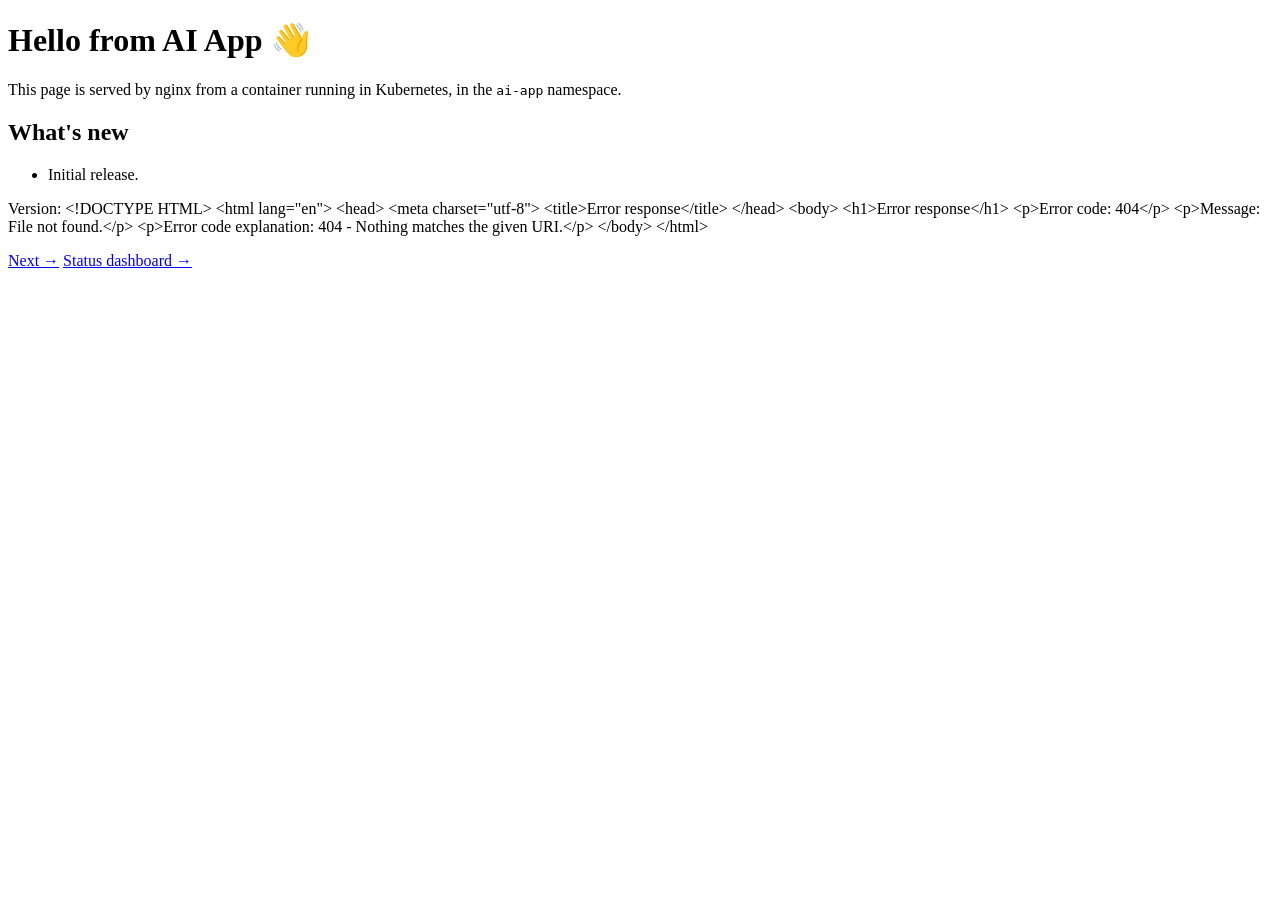
==== app/index.html @ c5942513 "Initial ai-app: static app, k8s manifests, Kosli flow/policy, Harness pipeline in Git, MCP config" ====
<!DOCTYPE html>
<html lang="en">
<head>
  <meta charset="UTF-8" />
  <meta name="viewport" content="width=device-width, initial-scale=1.0" />
  <title>AI App</title>
  <link rel="stylesheet" href="/styles.css" />
</head>
<body>
  <main class="card">
    <!-- CHANGE ME: headline -->
    <h1>Hello from AI App 👋</h1>

    <!-- CHANGE ME: body text -->
    <p>
      This page is served by nginx from a container running in Kubernetes,
      in the <code>ai-app</code> namespace.
    </p>

    <!-- CHANGE ME: add/remove items here across commits -->
    <h2>What's new</h2>
    <ul id="notes">
      <li>Initial release.</li>
    </ul>

    <p class="version">
      Version: <span id="version">loading…</span>
    </p>

    <!-- CHANGE ME: page navigation -->
    <nav class="pager">
      <span class="pager-spacer"></span>
      <a class="pager-next" href="/page2.html">Next →</a>
      <a class="pager-next" href="/status.html">Status dashboard →</a>
    </nav>
  </main>

  <script>
    fetch('/version')
      .then(function (r) { return r.text(); })
      .then(function (v) { document.getElementById('version').textContent = v.trim(); })
      .catch(function () { document.getElementById('version').textContent = 'unknown'; });
  </script>
</body>
</html>
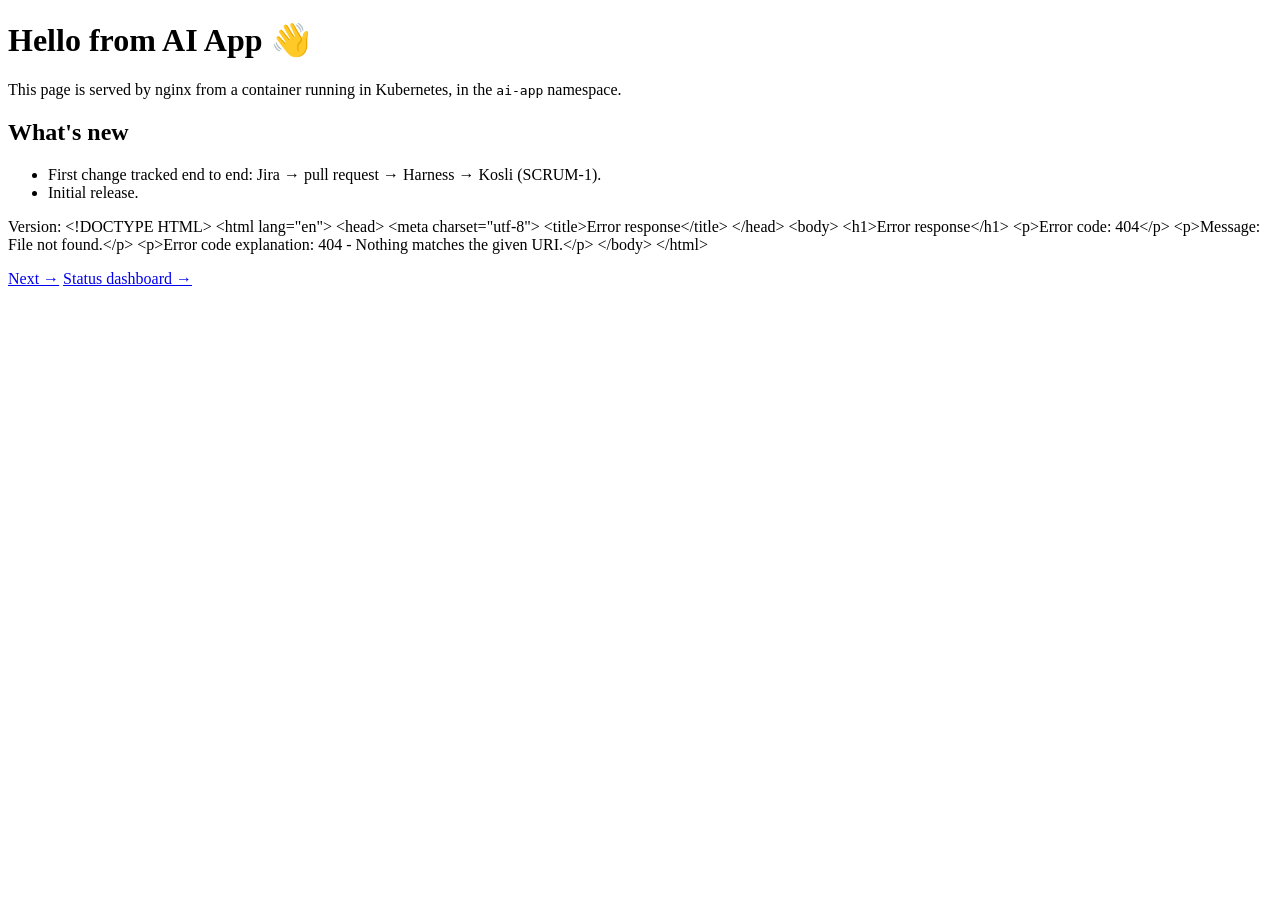
==== commit d9964495: "SCRUM-1: first tracked release (0.1.1)" ====
--- a/app/index.html
+++ b/app/index.html
@@ -20,6 +20,7 @@
     <!-- CHANGE ME: add/remove items here across commits -->
     <h2>What's new</h2>
     <ul id="notes">
+      <li>First change tracked end to end: Jira → pull request → Harness → Kosli (SCRUM-1).</li>
       <li>Initial release.</li>
     </ul>
 
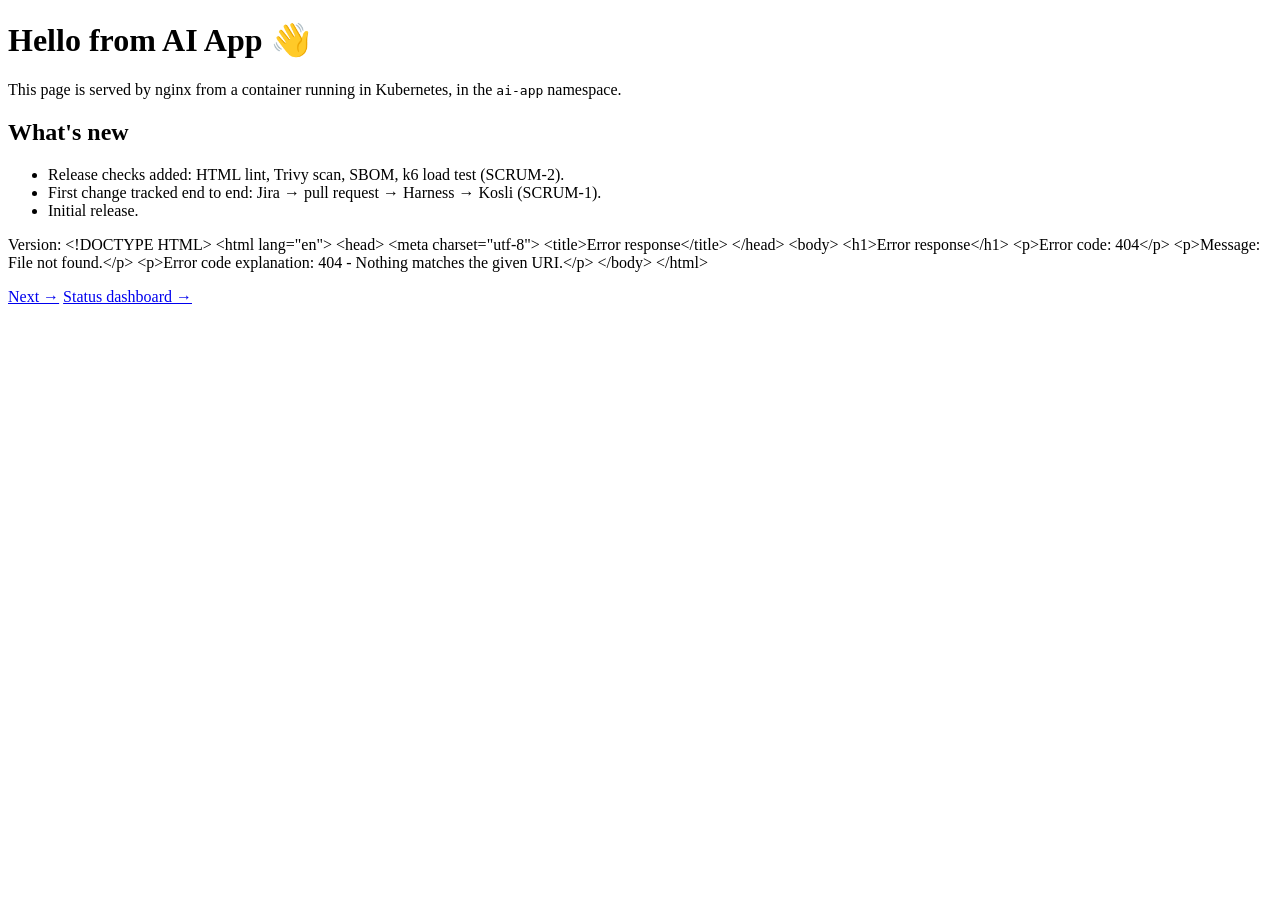
==== commit 8a6f5015: "SCRUM-2: HTML lint, Trivy scan, SBOM and k6 load test attested to Kosli (0.1.2)" ====
--- a/app/index.html
+++ b/app/index.html
@@ -20,6 +20,7 @@
     <!-- CHANGE ME: add/remove items here across commits -->
     <h2>What's new</h2>
     <ul id="notes">
+      <li>Release checks added: HTML lint, Trivy scan, SBOM, k6 load test (SCRUM-2).</li>
       <li>First change tracked end to end: Jira → pull request → Harness → Kosli (SCRUM-1).</li>
       <li>Initial release.</li>
     </ul>
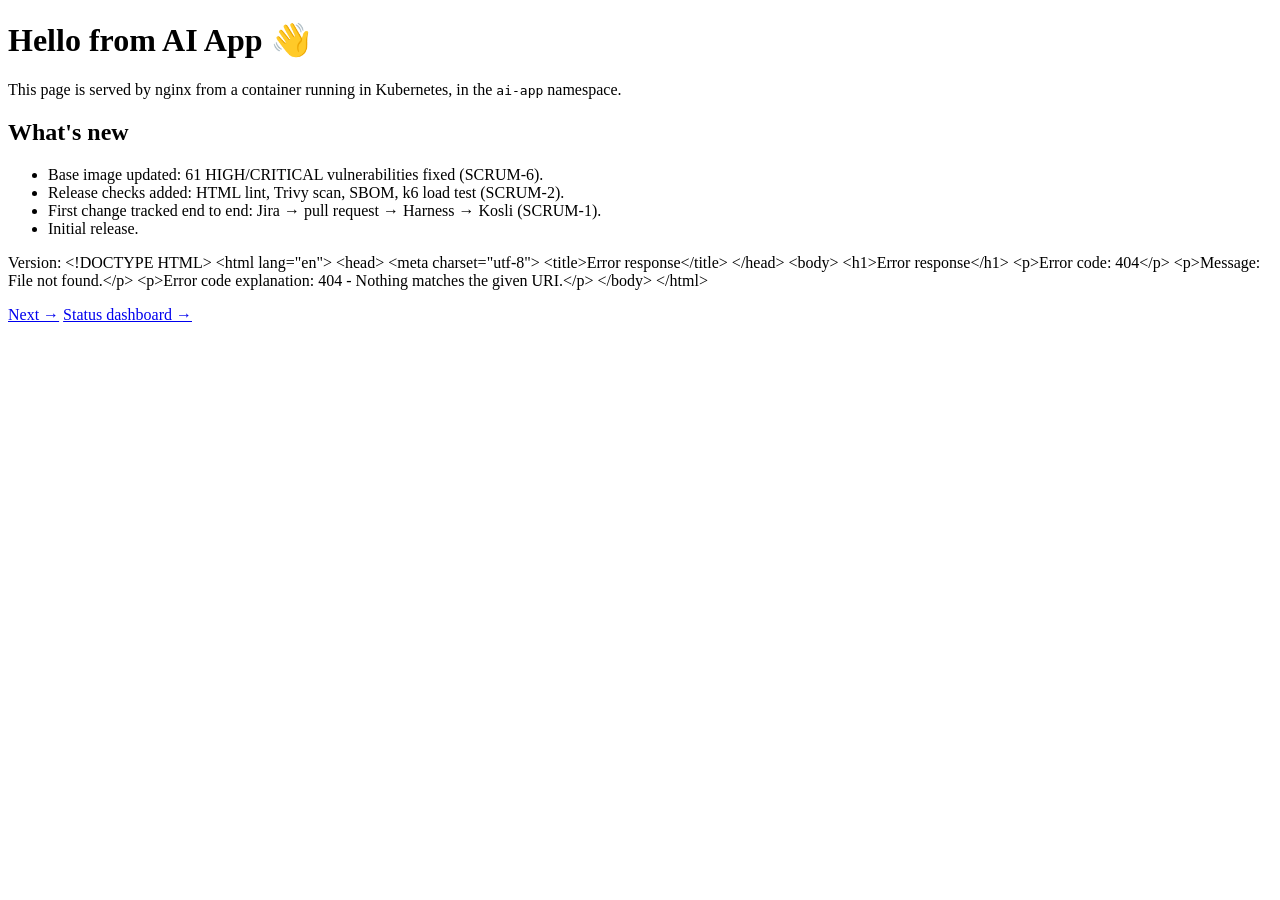
==== commit 18c89c15: "SCRUM-6: nginx-unprivileged 1.30.6-alpine + apk upgrade, 61 HIGH/CRITICAL fixed (0.1.4)" ====
--- a/app/index.html
+++ b/app/index.html
@@ -20,6 +20,7 @@
     <!-- CHANGE ME: add/remove items here across commits -->
     <h2>What's new</h2>
     <ul id="notes">
+      <li>Base image updated: 61 HIGH/CRITICAL vulnerabilities fixed (SCRUM-6).</li>
       <li>Release checks added: HTML lint, Trivy scan, SBOM, k6 load test (SCRUM-2).</li>
       <li>First change tracked end to end: Jira → pull request → Harness → Kosli (SCRUM-1).</li>
       <li>Initial release.</li>
